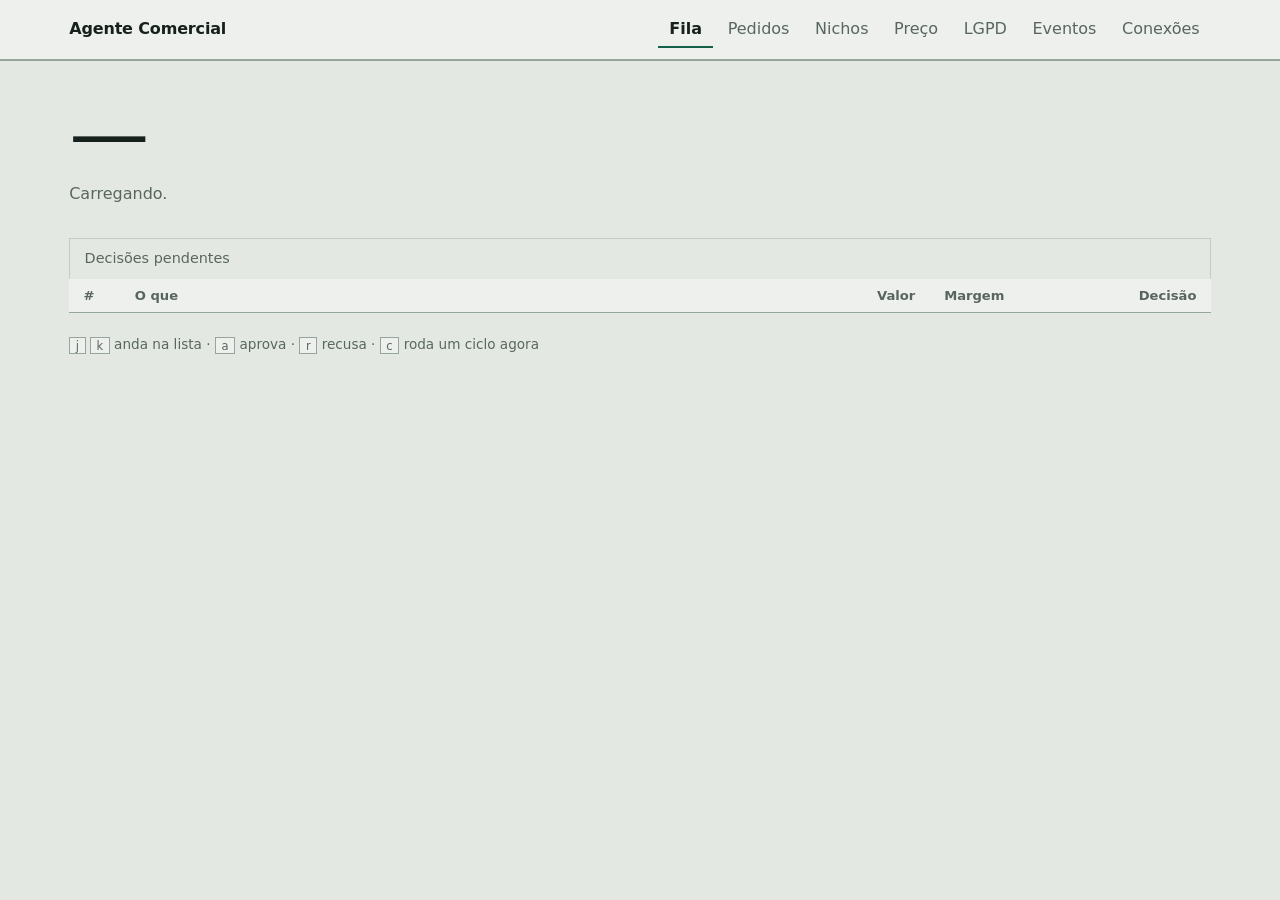
==== painel/painel.html @ 246decd8 "Add sales agent source code Local FastAPI panel, background worker, marketplace connectors (Mercado " ====
<!DOCTYPE html>
<html lang="pt-BR">
<head>
<meta charset="utf-8">
<meta name="viewport" content="width=device-width, initial-scale=1">
<title>Agente Comercial</title>
<style>
:root{
  --papel:#EDF0EC; --papel-fundo:#E3E8E3; --tinta:#16211D; --tinta-fraca:#5A6А62;
  --tinta-fraca:#59665F; --linha:#C3CDC6; --linha-forte:#96A69C;
  --saldo:#14614A; --risco:#8C2F1B; --espera:#7A5D0F;
  --realce:#D8E2D6;
}
*{box-sizing:border-box}
html{font-size:16px}
body{
  margin:0; background:var(--papel-fundo); color:var(--tinta);
  font-family:"Public Sans","Segoe UI",system-ui,sans-serif;
  font-variant-numeric:tabular-nums; line-height:1.45;
}
.num{font-variant-numeric:tabular-nums;font-feature-settings:"tnum" 1}

/* ---------- estrutura ---------- */
header{
  background:var(--papel); border-bottom:2px solid var(--linha-forte);
  position:sticky; top:0; z-index:10;
}
.barra{
  max-width:1180px; margin:0 auto; padding:.7rem 1.2rem;
  display:flex; align-items:baseline; gap:1.6rem; flex-wrap:wrap;
}
.marca{font-weight:700; letter-spacing:-.01em; margin-right:auto}
nav{display:flex; gap:.2rem}
nav button{
  background:none; border:0; border-bottom:2px solid transparent;
  color:var(--tinta-fraca); font:inherit; padding:.35rem .7rem; cursor:pointer;
}
nav button[aria-current="true"]{color:var(--tinta); border-bottom-color:var(--saldo); font-weight:600}
nav button:focus-visible,button:focus-visible,input:focus-visible{
  outline:2px solid var(--saldo); outline-offset:2px
}

main{max-width:1180px; margin:0 auto; padding:1.6rem 1.2rem 5rem}
section[hidden]{display:none}

/* ---------- o número ---------- */
.exposicao{margin:.5rem 0 2rem}
.exposicao .cifra{
  font-size:clamp(2.8rem,9vw,5rem); font-weight:300; letter-spacing:-.03em;
  line-height:1; display:block;
}
.exposicao .glosa{color:var(--tinta-fraca); margin-top:.5rem; max-width:46ch}
.exposicao .glosa strong{color:var(--tinta); font-weight:600}
.bloqueio-aviso{
  margin-top:.7rem; padding:.5rem .8rem; background:var(--papel);
  border-left:3px solid var(--risco); color:var(--risco); font-size:.92rem;
}

/* ---------- razão ---------- */
table{width:100%; border-collapse:collapse; background:var(--papel)}
caption{text-align:left; padding:.6rem .9rem; color:var(--tinta-fraca); font-size:.9rem;
  border:1px solid var(--linha); border-bottom:0}
th{
  text-align:left; font-size:.82rem; font-weight:600; color:var(--tinta-fraca);
  padding:.45rem .9rem; border-bottom:1px solid var(--linha-forte);
  background:var(--papel);
}
td{padding:.65rem .9rem; border-bottom:1px solid var(--linha); vertical-align:top}
tbody tr:hover{background:var(--realce)}
tbody tr[data-foco="1"]{background:var(--realce); box-shadow:inset 3px 0 0 var(--saldo)}
tbody tr[data-bloqueado="1"]{background:#F2E9E6}
tbody tr[data-bloqueado="1"]:hover{background:#EDE0DC}
.dir{text-align:right}
.marca-mp{font-size:.78rem; color:var(--tinta-fraca)}
.verba{font-weight:600}
.margem-boa{color:var(--saldo)} .margem-ruim{color:var(--risco)}

.motivo{
  margin-top:.45rem; padding:.5rem .7rem; background:#F7EFEC;
  border-left:3px solid var(--risco); font-size:.88rem;
}
.motivo b{color:var(--risco)}
.motivo .saida{display:block; margin-top:.25rem; color:var(--tinta-fraca)}

/* ---------- ações ---------- */
.acoes{display:flex; gap:.4rem; justify-content:flex-end}
button.acao{
  font:inherit; font-size:.88rem; padding:.35rem .8rem; cursor:pointer;
  border:1px solid var(--linha-forte); background:var(--papel); color:var(--tinta);
  min-height:34px;
}
button.acao:hover{background:var(--realce)}
button.ok{border-color:var(--saldo); color:var(--saldo); font-weight:600}
button.ok:hover{background:var(--saldo); color:var(--papel)}
button.nao:hover{background:var(--risco); color:var(--papel); border-color:var(--risco)}
button[disabled]{opacity:.4; cursor:not-allowed}
.trancado{color:var(--risco); font-size:.85rem; font-weight:600; white-space:nowrap}

/* ---------- ferramentas ---------- */
.campo{display:flex; gap:.5rem; flex-wrap:wrap; margin-bottom:1rem}
input[type=text],input[type=number]{
  font:inherit; padding:.45rem .6rem; border:1px solid var(--linha-forte);
  background:var(--papel); color:var(--tinta); min-height:38px;
}
.vazio{padding:2.5rem 1rem; background:var(--papel); border:1px solid var(--linha);
  color:var(--tinta-fraca)}
.vazio b{display:block; color:var(--tinta); font-size:1.05rem; margin-bottom:.3rem}

/* ---------- conexões ---------- */
.conexao{background:var(--papel); border:1px solid var(--linha); margin-bottom:1rem}
.conexao > header{display:flex; align-items:center; gap:.8rem; padding:.8rem 1rem;
  border-bottom:1px solid var(--linha); background:none; position:static}
.conexao h2{margin:0; font-size:1.05rem; font-weight:600}
.selo{font-size:.78rem; padding:.15rem .55rem; border:1px solid currentColor; margin-left:auto}
.selo.pronto{color:var(--saldo)} .selo.parcial{color:var(--espera)} .selo.falta{color:var(--tinta-fraca)}
.conexao .miolo{padding:1rem}
.conexao ol{margin:0 0 1rem; padding-left:1.3rem; color:var(--tinta-fraca); font-size:.92rem}
.conexao ol li{margin-bottom:.3rem}
.conexao ol code{background:var(--realce); padding:.1rem .35rem; word-break:break-all;
  color:var(--tinta); font-family:inherit; font-size:.92em}
.conexao .linha-campos{display:flex; gap:.5rem; flex-wrap:wrap; margin-bottom:.8rem}
.conexao input{flex:1; min-width:14rem}
.teste{margin-top:.7rem; padding:.5rem .7rem; font-size:.9rem; border-left:3px solid}
.teste.bom{border-color:var(--saldo); color:var(--saldo); background:#E8F0EA}
.teste.ruim{border-color:var(--risco); color:var(--risco); background:#F7EFEC}


#desfazer{
  position:fixed; left:50%; bottom:1.5rem; transform:translateX(-50%);
  background:var(--tinta); color:var(--papel); padding:.7rem 1rem;
  display:flex; gap:1rem; align-items:center; box-shadow:0 4px 16px rgba(0,0,0,.25);
}
#desfazer[hidden]{display:none}
#desfazer button{background:none;border:1px solid var(--papel);color:var(--papel);
  font:inherit;padding:.25rem .7rem;cursor:pointer}

.atalhos{margin-top:1.4rem; color:var(--tinta-fraca); font-size:.85rem}
kbd{background:var(--papel); border:1px solid var(--linha-forte); padding:.05rem .35rem;
  font-family:inherit; font-size:.85em}

@media (max-width:640px){
  .esconde-mobile{display:none}
  td,th{padding:.55rem .6rem}
  .acoes{flex-direction:column}
}
@media (prefers-reduced-motion:reduce){*{transition:none!important;animation:none!important}}
</style>
</head>
<body>

<header>
  <div class="barra">
    <span class="marca">Agente Comercial</span>
    <nav>
      <button data-aba="fila" aria-current="true">Fila</button>
      <button data-aba="pedidos">Pedidos</button>
      <button data-aba="nichos">Nichos</button>
      <button data-aba="preco">Preço</button>
      <button data-aba="lgpd">LGPD</button>
      <button data-aba="eventos">Eventos</button>
      <button data-aba="config">Conexões</button>
    </nav>
  </div>
</header>

<main>

<!-- ================= FILA ================= -->
<section id="fila">
  <div class="exposicao">
    <span class="cifra num" id="cifra">—</span>
    <p class="glosa" id="glosa">Carregando.</p>
    <p class="bloqueio-aviso" id="aviso-bloqueio" hidden></p>
  </div>

  <table>
    <caption>Decisões pendentes</caption>
    <thead>
      <tr>
        <th style="width:3.2rem">#</th>
        <th>O que</th>
        <th class="dir" style="width:7rem">Valor</th>
        <th class="dir esconde-mobile" style="width:5.5rem">Margem</th>
        <th class="dir" style="width:12rem">Decisão</th>
      </tr>
    </thead>
    <tbody id="corpo-fila"></tbody>
  </table>

  <p class="atalhos">
    <kbd>j</kbd> <kbd>k</kbd> anda na lista · <kbd>a</kbd> aprova ·
    <kbd>r</kbd> recusa · <kbd>c</kbd> roda um ciclo agora
  </p>
</section>

<!-- ================= PEDIDOS ================= -->
<section id="pedidos" hidden>
  <table>
    <caption>Últimos pedidos</caption>
    <thead><tr>
      <th>Pedido</th><th class="esconde-mobile">Canal</th>
      <th class="dir">Valor</th><th class="dir esconde-mobile">Margem</th><th>Estado</th>
    </tr></thead>
    <tbody id="corpo-pedidos"></tbody>
  </table>
</section>

<!-- ================= NICHOS ================= -->
<section id="nichos" hidden>
  <div class="campo">
    <input type="text" id="termos" size="46"
           placeholder="mochila notebook, suporte celular carro" aria-label="Termos separados por vírgula">
    <button class="acao ok" id="btn-nichos">Analisar</button>
  </div>
  <table>
    <caption>Demanda alta com concorrência baixa é onde dá pra entrar</caption>
    <thead><tr>
      <th>Termo</th><th class="dir">Demanda</th><th class="dir">Curva</th>
      <th class="dir">Anúncios</th><th class="dir">Mediana</th><th class="dir">Score</th>
    </tr></thead>
    <tbody id="corpo-nichos"><tr><td colspan="6" class="vazio">
      <b>Nada analisado ainda</b>Digite termos acima. A consulta leva um tempo — o Google Trends limita a taxa.
    </td></tr></tbody>
  </table>
</section>

<!-- ================= PREÇO ================= -->
<section id="preco" hidden>
  <div class="campo">
    <input type="number" id="p-custo" step="0.01" placeholder="Custo" aria-label="Custo do produto">
    <input type="number" id="p-margem" step="1" value="25" placeholder="Margem %" aria-label="Margem alvo">
    <input type="number" id="p-peso" step="0.1" value="0.3" placeholder="Peso kg" aria-label="Peso em kg">
    <button class="acao ok" id="btn-preco">Calcular</button>
  </div>
  <table>
    <caption>Decomposição da venda</caption>
    <tbody id="corpo-preco"><tr><td class="vazio">
      <b>Informe o custo</b>O cálculo já considera o degrau dos R$ 79 e testa os dois lados.
    </td></tr></tbody>
  </table>
</section>

<!-- ================= LGPD ================= -->
<section id="lgpd" hidden>
  <div class="exposicao">
    <span class="cifra num" id="lgpd-cifra" style="font-size:clamp(2rem,6vw,3.2rem)">—</span>
    <p class="glosa" id="lgpd-glosa"></p>
  </div>
  <div class="campo"><button class="acao" id="btn-expurgo">Expurgar dados vencidos</button></div>
  <table>
    <caption>Acessos a dado pessoal registrados</caption>
    <thead><tr><th>Quando</th><th>Operação</th><th>Por</th><th>Finalidade</th></tr></thead>
    <tbody id="corpo-lgpd"></tbody>
  </table>
</section>

<!-- ================= CONEXÕES ================= -->
<section id="config" hidden>
  <p class="glosa" style="margin:.3rem 0 1.6rem;max-width:60ch">
    Sua senha é digitada no site do marketplace, nunca aqui. O que você cola
    abaixo são chaves de aplicação — públicas no sentido de que identificam o
    app, não você.
  </p>
  <div id="lista-config"></div>
</section>

<!-- ================= EVENTOS ================= -->
<section id="eventos" hidden>
  <table>
    <caption>Últimos eventos do sistema</caption>
    <thead><tr><th>Hora</th><th>Nível</th><th>Origem</th><th>Mensagem</th></tr></thead>
    <tbody id="corpo-eventos"></tbody>
  </table>
</section>

</main>

<div id="desfazer" hidden>
  <span id="desfazer-texto"></span>
  <button id="btn-desfazer">Desfazer</button>
</div>

<script>
const $ = s => document.querySelector(s);
const brl = v => (v ?? 0).toLocaleString('pt-BR',{style:'currency',currency:'BRL'});
const esc = s => String(s ?? '').replace(/[&<>"]/g, c => ({'&':'&amp;','<':'&lt;','>':'&gt;','"':'&quot;'}[c]));

let fila = [], foco = 0, abaAtiva = 'fila';

/* ---------- navegação ---------- */
document.querySelectorAll('nav button').forEach(b => b.onclick = () => {
  abaAtiva = b.dataset.aba;
  document.querySelectorAll('nav button').forEach(o =>
    o.setAttribute('aria-current', String(o === b)));
  document.querySelectorAll('main section').forEach(s => s.hidden = s.id !== abaAtiva);
  if (abaAtiva === 'pedidos') carregarPedidos();
  if (abaAtiva === 'lgpd') carregarLgpd();
  if (abaAtiva === 'config') carregarConfig();
  if (abaAtiva === 'eventos') carregarEventos();
});

/* ---------- fila ---------- */
async function carregarFila(){
  const d = await (await fetch('/api/pendencias')).json();
  fila = d.itens;
  $('#cifra').textContent = brl(d.exposicao);

  if (d.total === 0){
    $('#glosa').innerHTML = 'Nada esperando você. O robô segue rodando sozinho.';
  } else {
    const liberadas = d.total - d.bloqueadas;
    $('#glosa').innerHTML = `exposto em <strong>${liberadas}</strong> decisão(ões) liberada(s).`;
  }
  const aviso = $('#aviso-bloqueio');
  aviso.hidden = d.bloqueadas === 0;
  if (d.bloqueadas) aviso.textContent =
    `${d.bloqueadas} item(ns) bloqueado(s) pela conformidade. Resolva a causa — não há como aprovar por cima.`;

  if (!fila.length){
    $('#corpo-fila').innerHTML = `<tr><td colspan="5" class="vazio">
      <b>Fila limpa</b>Quando chegar pedido novo, ele aparece aqui já com margem calculada.</td></tr>`;
    return;
  }
  foco = Math.min(foco, fila.length - 1);
  $('#corpo-fila').innerHTML = fila.map((i, n) => {
    const m = i.margem;
    const margem = m == null ? '—'
      : `<span class="${m < 0 ? 'margem-ruim' : 'margem-boa'}">${m}%</span>`;
    const motivos = i.violacoes.map(v => `<div class="motivo">
        <b>${esc(v.regra)}</b> — ${esc(v.mensagem)}
        <span class="saida">Saída: ${esc(v.saida)} <em>(${esc(v.fonte)})</em></span></div>`).join('');
    const decisao = i.bloqueado
      ? `<span class="trancado">Bloqueado</span>`
      : `<div class="acoes">
           <button class="acao ok" onclick="aprovar(${i.id})">Aprovar</button>
           <button class="acao nao" onclick="recusar(${i.id})">Recusar</button></div>`;
    return `<tr data-foco="${n===foco?1:0}" data-bloqueado="${i.bloqueado?1:0}" data-id="${i.id}">
      <td class="num">${i.id}</td>
      <td>${esc(i.resumo)}${i.marketplace?`<div class="marca-mp">${esc(i.marketplace)}</div>`:''}${motivos}</td>
      <td class="dir num verba">${i.valor ? brl(i.valor) : '—'}</td>
      <td class="dir num esconde-mobile">${margem}</td>
      <td class="dir">${decisao}</td></tr>`;
  }).join('');
}

/* ---------- decisões ---------- */
let pendenteDesfazer = null;

async function aprovar(id){
  const item = fila.find(i => i.id === id);
  if (!item || item.bloqueado) return;

  if (!item.reversivel){
    // Compra gasta dinheiro: confirmação explícita, sem desfazer.
    if (!confirm(`Confirmar: ${item.resumo}\n\nIsso envia a ordem ao fornecedor.`)) return;
    return executarAprovacao(id);
  }
  // Reversível: executa já e oferece desfazer por 6s.
  mostrarDesfazer(`Aprovado: ${item.resumo.slice(0,50)}`, () => { pendenteDesfazer = null; });
  pendenteDesfazer = id;
  setTimeout(() => { if (pendenteDesfazer === id){ pendenteDesfazer = null; executarAprovacao(id); } }, 6000);
}

async function executarAprovacao(id){
  const r = await fetch(`/api/aprovar/${id}`, {method:'POST'});
  if (!r.ok){ const e = await r.json().catch(()=>({detail:'falhou'}));
    alert('Não deu pra aprovar: ' + (e.detail || r.status)); }
  esconderDesfazer(); carregarFila();
}

async function recusar(id){
  const motivo = prompt('Motivo da recusa (opcional):') ?? '';
  await fetch(`/api/recusar/${id}`, {method:'POST',
    headers:{'Content-Type':'application/json'}, body: JSON.stringify({motivo})});
  carregarFila();
}

function mostrarDesfazer(texto, aoDesfazer){
  $('#desfazer-texto').textContent = texto;
  $('#desfazer').hidden = false;
  $('#btn-desfazer').onclick = () => { aoDesfazer(); esconderDesfazer(); carregarFila(); };
}
function esconderDesfazer(){ $('#desfazer').hidden = true; }

/* ---------- teclado ---------- */
document.addEventListener('keydown', e => {
  if (abaAtiva !== 'fila' || /^(INPUT|TEXTAREA)$/.test(e.target.tagName)) return;
  const atual = fila[foco];
  if (e.key === 'j' || e.key === 'ArrowDown'){ foco = Math.min(foco+1, fila.length-1); marcarFoco(); e.preventDefault(); }
  else if (e.key === 'k' || e.key === 'ArrowUp'){ foco = Math.max(foco-1, 0); marcarFoco(); e.preventDefault(); }
  else if (e.key === 'a' && atual && !atual.bloqueado){ aprovar(atual.id); }
  else if (e.key === 'r' && atual){ recusar(atual.id); }
  else if (e.key === 'c'){ rodarCiclo(); }
});
function marcarFoco(){
  document.querySelectorAll('#corpo-fila tr').forEach((tr,n) => tr.dataset.foco = n===foco?1:0);
  document.querySelector('#corpo-fila tr[data-foco="1"]')?.scrollIntoView({block:'nearest'});
}

async function rodarCiclo(){
  $('#glosa').textContent = 'Rodando um ciclo…';
  await fetch('/api/ciclo', {method:'POST'});
  carregarFila();
}

/* ---------- outras abas ---------- */
async function carregarPedidos(){
  const d = await (await fetch('/api/pedidos')).json();
  $('#corpo-pedidos').innerHTML = d.pedidos.length ? d.pedidos.map(p => {
    const crit = d.criticos.includes(p.estado);
    return `<tr><td class="num">${esc(p.id_externo)}</td>
      <td class="esconde-mobile marca-mp">${esc(p.marketplace)}</td>
      <td class="dir num">${brl(p.valor_bruto)}</td>
      <td class="dir num esconde-mobile ${p.margem_prevista<0?'margem-ruim':'margem-boa'}">${p.margem_prevista ?? '—'}</td>
      <td style="color:${crit?'var(--risco)':'inherit'}">${esc(p.estado)}</td></tr>`;
  }).join('') : `<tr><td colspan="5" class="vazio"><b>Sem pedidos</b>Rode um ciclo pra buscar nos marketplaces.</td></tr>`;
}

$('#btn-nichos').onclick = async () => {
  const termos = $('#termos').value.split(',').map(s=>s.trim()).filter(Boolean);
  if (!termos.length) return;
  $('#corpo-nichos').innerHTML = `<tr><td colspan="6" class="vazio">Consultando…</td></tr>`;
  const d = await (await fetch('/api/nichos',{method:'POST',
    headers:{'Content-Type':'application/json'},body:JSON.stringify({termos})})).json();
  $('#corpo-nichos').innerHTML = d.oportunidades.map(o => `<tr>
    <td>${esc(o.termo)}</td><td class="dir num">${o.demanda}</td>
    <td class="dir num ${o.tendencia<0?'margem-ruim':'margem-boa'}">${o.tendencia>0?'+':''}${o.tendencia}%</td>
    <td class="dir num">${o.concorrencia.toLocaleString('pt-BR')}</td>
    <td class="dir num">${brl(o.preco)}</td>
    <td class="dir num verba">${o.score}</td></tr>`).join('');
};

$('#btn-preco').onclick = async () => {
  const corpo = {custo:+$('#p-custo').value, margem:+$('#p-margem').value, peso:+$('#p-peso').value};
  if (!corpo.custo) return;
  const d = await (await fetch('/api/preco',{method:'POST',
    headers:{'Content-Type':'application/json'},body:JSON.stringify(corpo)})).json();
  const linha = (r,v,forte) => `<tr><td>${r}</td><td class="dir num ${forte||''}">${brl(v)}</td></tr>`;
  $('#corpo-preco').innerHTML =
    `<tr><th>Preço sugerido</th><th class="dir num verba" style="font-size:1.2rem">${brl(d.preco_venda)}</th></tr>`
    + linha('Custo do produto', -d.custo_produto) + linha('Comissão', -d.comissao)
    + linha('Custo por unidade', -d.custo_unidade) + linha('Frete', -d.frete)
    + linha('Imposto', -d.imposto)
    + `<tr><td><b>Sobra pra você</b></td><td class="dir num verba margem-boa">${brl(d.lucro_liquido)} (${d.margem_pct}%)</td></tr>`
    + (d.alerta ? `<tr><td colspan="2"><div class="motivo">${esc(d.alerta)}</div></td></tr>` : '');
};

async function carregarLgpd(){
  const d = await (await fetch('/api/lgpd')).json();
  $('#lgpd-cifra').textContent = d.registros_com_pii;
  $('#lgpd-glosa').innerHTML =
    `pedido(s) guardam dado pessoal de comprador, criptografado em repouso.<br>
     Base legal: ${esc(d.base_legal)}. Retenção: ${d.retencao_dias} dias.`;
  $('#corpo-lgpd').innerHTML = d.acessos.length ? d.acessos.map(a => `<tr>
    <td class="num">${esc(a.ocorrido_em.slice(0,16).replace('T',' '))}</td>
    <td>${esc(a.operacao)}</td><td>${esc(a.ator)}</td><td>${esc(a.finalidade)}</td></tr>`).join('')
    : `<tr><td colspan="4" class="vazio"><b>Nenhum acesso registrado</b>Toda leitura de dado de comprador aparece aqui.</td></tr>`;
}
$('#btn-expurgo').onclick = async () => {
  if (!confirm('Apagar dado pessoal de pedidos fora do prazo de retenção?\nO registro contábil é mantido.')) return;
  const d = await (await fetch('/api/lgpd/expurgar',{method:'POST'})).json();
  alert(`${d.expurgados} registro(s) expurgado(s).`); carregarLgpd();
};

/* ---------- conexões ---------- */
const CAMPOS = {
  mercadolivre:[['ML_CLIENT_ID','App ID'],['ML_CLIENT_SECRET','Secret Key']],
  shopee:[['SHOPEE_PARTNER_ID','Partner ID'],['SHOPEE_PARTNER_KEY','Partner Key'],['SHOPEE_SHOP_ID','Shop ID']],
  amazon:[['AMZ_LWA_CLIENT_ID','LWA Client ID'],['AMZ_LWA_CLIENT_SECRET','LWA Secret'],['AMZ_REFRESH_TOKEN','Refresh Token']],
  claude:[['ANTHROPIC_API_KEY','Chave da API']],
};

async function carregarConfig(){
  const d = await (await fetch('/api/configuracao')).json();
  $('#lista-config').innerHTML = Object.entries(d).map(([prov, c]) => {
    const pronto = c.app_criado && c.autorizado;
    const selo = pronto ? ['pronto','Conectado']
               : c.app_criado ? ['parcial','Falta autorizar'] : ['falta','Não configurado'];
    const campos = (CAMPOS[prov]||[]).map(([k,rot]) =>
      `<input type="text" id="cfg-${k}" placeholder="${rot}" aria-label="${rot}">`).join('');
    const aviso = c.aviso ? `<div class="teste ruim" style="margin:0 0 .9rem">${esc(c.aviso)}</div>` : '';
    const uri = c.redirect_uri
      ? `<p style="margin:.2rem 0 .9rem;font-size:.9rem">URI de redirect pra colar no portal:<br>
         <code style="background:var(--realce);padding:.25rem .5rem;display:inline-block;margin-top:.25rem;word-break:break-all">${esc(c.redirect_uri)}</code>
         <button class="acao" style="margin-left:.4rem;min-height:28px;padding:.15rem .6rem"
           onclick="navigator.clipboard.writeText('${esc(c.redirect_uri)}');this.textContent='copiado'">copiar</button></p>` : '';
    const autorizar = (prov==='mercadolivre'||prov==='shopee')
      ? `<button class="acao ok" onclick="autorizar('${prov}')">Autorizar no site deles</button>` : '';
    const concluir = prov==='mercadolivre'
      ? `<div style="margin-top:.9rem;padding-top:.9rem;border-top:1px dashed var(--linha)">
           <label for="ml-retorno" style="font-size:.9rem;color:var(--tinta-fraca);display:block;margin-bottom:.4rem">
             Depois de autorizar, cole aqui a URL inteira da barra de endereço:</label>
           <div class="linha-campos">
             <input type="text" id="ml-retorno" placeholder="https://localhost:8777/oauth/ml/retorno?code=TG-..."
                    aria-label="URL de retorno do Mercado Livre">
             <button class="acao ok" onclick="concluirML()">Concluir conexão</button>
           </div></div>` : '';
    return `<article class="conexao">
      <header><h2>${esc(c.nome)}</h2><span class="selo ${selo[0]}">${selo[1]}</span></header>
      <div class="miolo">
        ${aviso}
        <ol>${c.passos.map(p => `<li>${esc(p)}</li>`).join('')}</ol>
        ${uri}
        <p style="margin:.2rem 0 .8rem"><a href="${esc(c.portal)}" target="_blank" rel="noopener"
           style="color:var(--saldo);font-weight:600">Abrir o portal ↗</a></p>
        <div class="linha-campos">${campos}</div>
        <div class="acoes" style="justify-content:flex-start">
          <button class="acao ok" onclick="salvarConfig('${prov}')">Salvar chaves</button>
          ${autorizar}
          <button class="acao" onclick="testarConexao('${prov}')">Testar conexão</button>
        </div>
        ${concluir}
        <div id="teste-${prov}"></div>
      </div></article>`;
  }).join('');
}

async function autorizar(prov){
  const r = await fetch(`/api/configuracao/url-autorizacao/${prov}`);
  if (!r.ok){
    const e = await r.json().catch(()=>({detail:'erro'}));
    mostrarTeste(prov, false, e.detail || 'Não deu pra gerar o link.');
    return;
  }
  const {url} = await r.json();
  window.open(url, '_blank', 'noopener');
  mostrarTeste(prov, true, 'Abri a autorização em outra aba. Autorize lá, depois volte '
    + 'aqui e cole a URL de retorno no campo abaixo.');
}

async function concluirML(){
  const retorno = $('#ml-retorno').value.trim();
  if (!retorno){ mostrarTeste('mercadolivre', false, 'Cole a URL de retorno primeiro.'); return; }
  mostrarTeste('mercadolivre', true, 'Trocando o código por token…');
  const d = await (await fetch('/api/configuracao/concluir-ml',{method:'POST',
    headers:{'Content-Type':'application/json'},body:JSON.stringify({retorno})})).json();
  mostrarTeste('mercadolivre', d.ok, d.detalhe);
  if (d.ok) setTimeout(carregarConfig, 1200);
}

async function salvarConfig(prov){
  const corpo = {};
  (CAMPOS[prov]||[]).forEach(([k]) => {
    const v = $(`#cfg-${k}`)?.value.trim();
    if (v) corpo[k] = v;
  });
  if (!Object.keys(corpo).length){ alert('Preencha pelo menos um campo.'); return; }
  const r = await fetch('/api/configuracao/salvar',{method:'POST',
    headers:{'Content-Type':'application/json'},body:JSON.stringify(corpo)});
  mostrarTeste(prov, r.ok, r.ok ? 'Chaves gravadas no .env. Agora clique em autorizar.'
                                : 'Não deu pra gravar.');
  if (r.ok) carregarConfig();
}

async function testarConexao(prov){
  mostrarTeste(prov, true, 'Testando…');
  const d = await (await fetch(`/api/configuracao/testar/${prov}`,{method:'POST'})).json();
  mostrarTeste(prov, d.ok, d.detalhe);
}

function mostrarTeste(prov, bom, texto){
  const el = $(`#teste-${prov}`);
  if (el) el.innerHTML = `<div class="teste ${bom?'bom':'ruim'}">${esc(texto)}</div>`;
}

async function carregarEventos(){
  const d = await (await fetch('/api/eventos')).json();
  $('#corpo-eventos').innerHTML = d.eventos.map(e => `<tr>
    <td class="num">${esc(e.ocorrido_em.slice(11,19))}</td>
    <td style="color:${e.nivel==='erro'?'var(--risco)':e.nivel==='atencao'?'var(--espera)':'inherit'}">${esc(e.nivel)}</td>
    <td>${esc(e.origem)}</td><td>${esc(e.mensagem)}</td></tr>`).join('')
    || `<tr><td colspan="4" class="vazio"><b>Sem eventos</b></td></tr>`;
}

carregarFila();
setInterval(() => { if (abaAtiva === 'fila' && !pendenteDesfazer) carregarFila(); }, 20000);
</script>
</body>
</html>
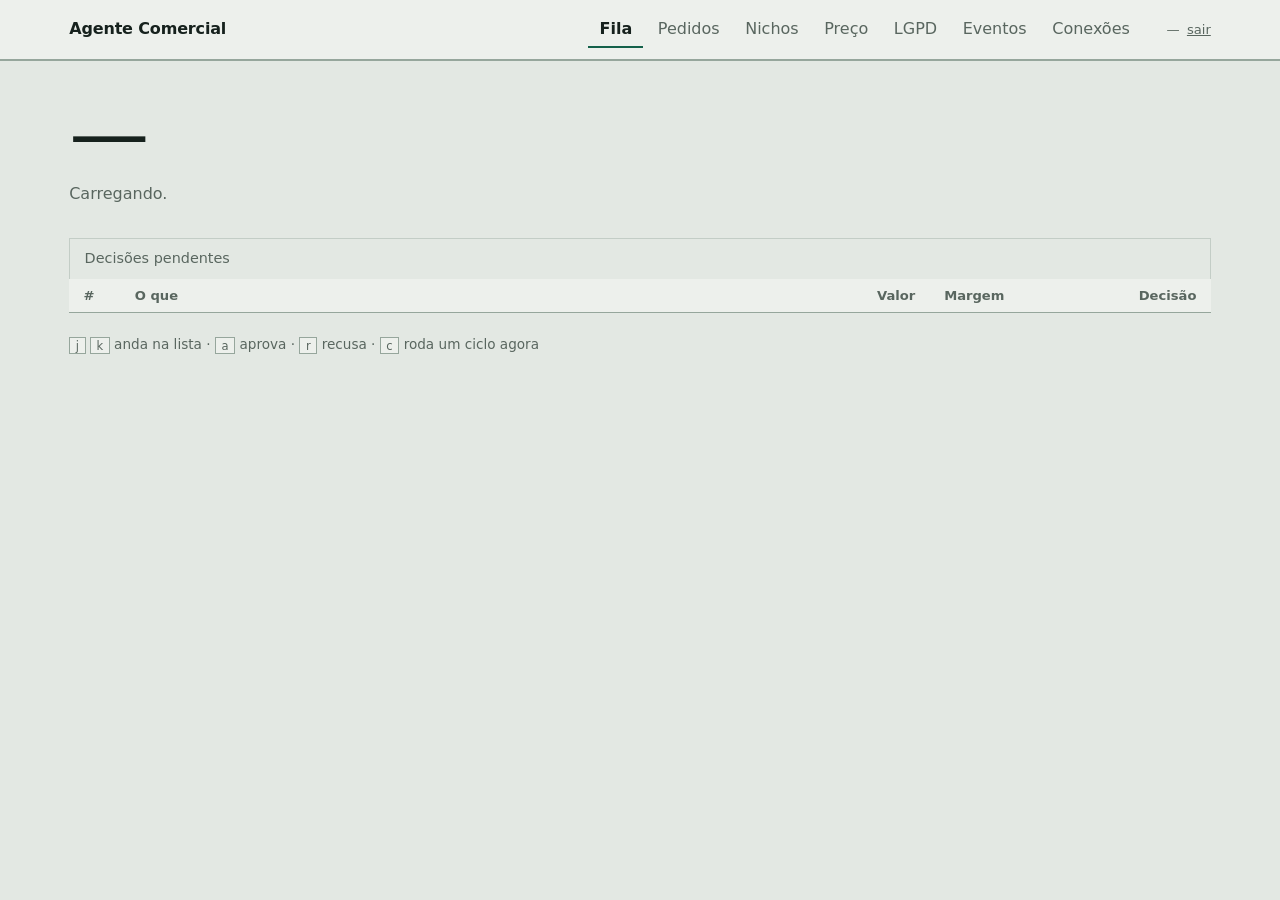
==== commit 74ca68e0: "Require a login on the panel and record the real operator Every panel route now needs a server-side " ====
--- a/painel/painel.html
+++ b/painel/painel.html
@@ -134,6 +134,10 @@
 #desfazer button{background:none;border:1px solid var(--papel);color:var(--papel);
   font:inherit;padding:.25rem .7rem;cursor:pointer}
 
+.sessao{font-size:.82rem; color:var(--tinta-fraca); display:flex; gap:.45rem; align-items:baseline}
+.sessao button{background:none; border:0; color:var(--tinta-fraca); font:inherit;
+  text-decoration:underline; cursor:pointer; padding:0}
+.sessao button:hover{color:var(--risco)}
 .atalhos{margin-top:1.4rem; color:var(--tinta-fraca); font-size:.85rem}
 kbd{background:var(--papel); border:1px solid var(--linha-forte); padding:.05rem .35rem;
   font-family:inherit; font-size:.85em}
@@ -160,6 +164,7 @@
       <button data-aba="eventos">Eventos</button>
       <button data-aba="config">Conexões</button>
     </nav>
+    <span class="sessao"><span id="operador">—</span><button type="button" id="btn-sair">sair</button></span>
   </div>
 </header>
 
@@ -281,6 +286,29 @@
 </div>
 
 <script>
+/* ---------- sessão ----------
+   Uma única passagem por aqui resolve o token CSRF de todas as chamadas que
+   mudam estado, sem tocar em cada ponto de fetch. Sessão vencida volta para
+   a tela de login. */
+const fetchDireto = window.fetch.bind(window);
+let tokenCsrf = null;
+const sessaoPronta = fetchDireto('/api/sessao')
+  .then(r => r.ok ? r.json() : null)
+  .then(d => { if (d) { tokenCsrf = d.csrf; $('#operador').textContent = d.usuario; } return d; })
+  .catch(() => null);
+
+window.fetch = async (url, opcoes = {}) => {
+  const metodo = (opcoes.method || 'GET').toUpperCase();
+  if (metodo !== 'GET' && metodo !== 'HEAD') {
+    if (!tokenCsrf) await sessaoPronta;
+    opcoes = Object.assign({}, opcoes,
+      {headers: Object.assign({}, opcoes.headers, {'X-CSRF-Token': tokenCsrf || ''})});
+  }
+  const r = await fetchDireto(url, opcoes);
+  if (r.status === 401) window.location = '/login';
+  return r;
+};
+
 const $ = s => document.querySelector(s);
 const brl = v => (v ?? 0).toLocaleString('pt-BR',{style:'currency',currency:'BRL'});
 const esc = s => String(s ?? '').replace(/[&<>"]/g, c => ({'&':'&amp;','<':'&lt;','>':'&gt;','"':'&quot;'}[c]));
@@ -572,6 +600,11 @@
     || `<tr><td colspan="4" class="vazio"><b>Sem eventos</b></td></tr>`;
 }
 
+$('#btn-sair').onclick = async () => {
+  await fetch('/api/logout', {method:'POST'});
+  window.location = '/login';
+};
+
 carregarFila();
 setInterval(() => { if (abaAtiva === 'fila' && !pendenteDesfazer) carregarFila(); }, 20000);
 </script>
